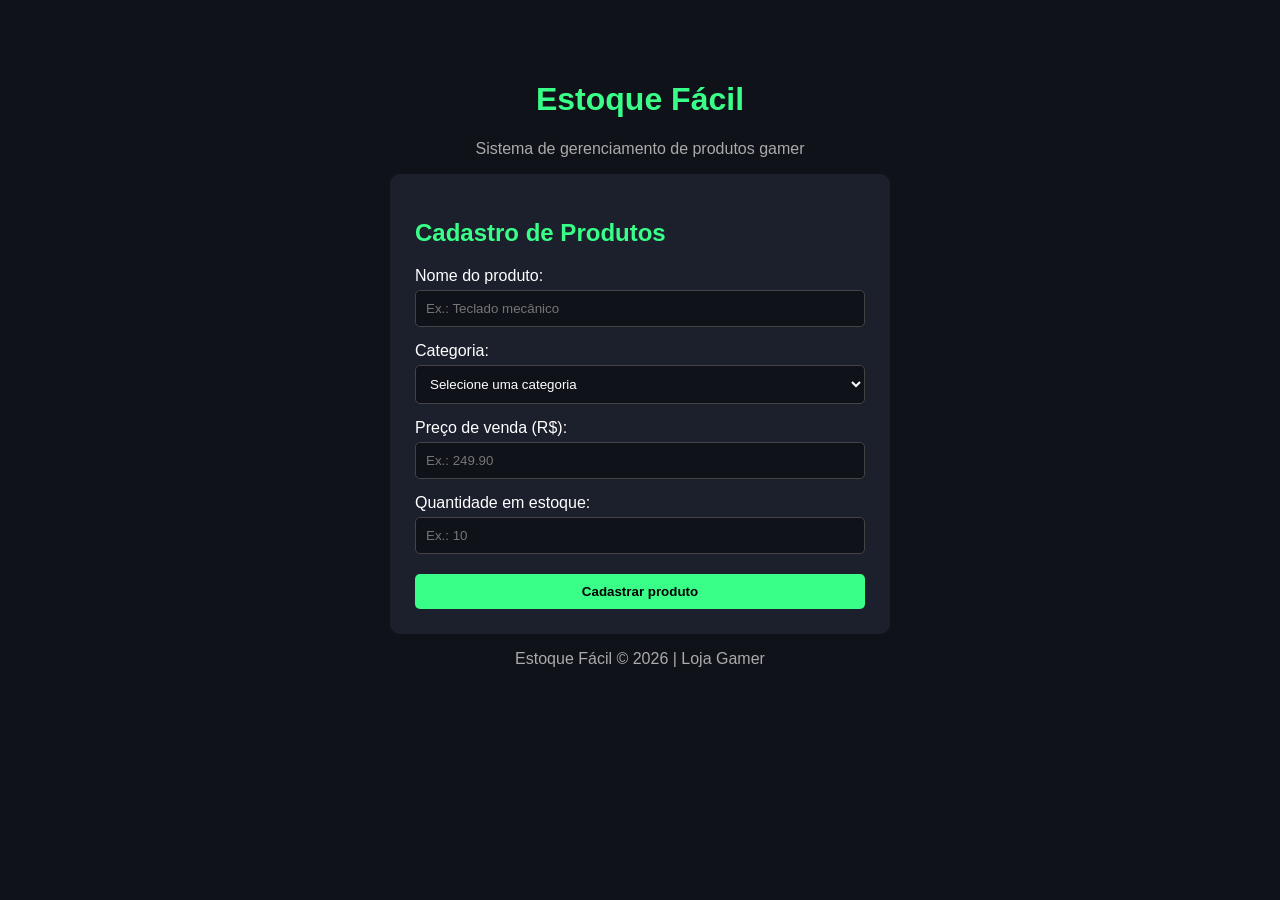
==== anonimo/estoque/interface.html @ d102342e "Add files via upload" ====
<!DOCTYPE html>
<html lang="pt-BR">

<head>
    <meta charset="UTF-8">
    <meta name="viewport" content="width=device-width, initial-scale=1.0">
    <title>Estoque Fácil | Loja Gamer</title>
    <link rel="stylesheet" href="style.css">
</head>

<body>

    <div class="container">

        <h1>Estoque Fácil</h1>
        <p class="subtitulo">Sistema de gerenciamento de produtos gamer</p>

        <div class="formulario">

            <h2>Cadastro de Produtos</h2>

            <form action="cadastro.php" method="POST">

                <label for="nome">Nome do produto:</label>
                <input type="text" id="nome" name="nome"
                       placeholder="Ex.: Teclado mecânico" required>

                <label for="categoria">Categoria:</label>
                <select id="categoria" name="categoria" required>
                    <option value="">Selecione uma categoria</option>
                    <option value="Periféricos">Periféricos</option>
                    <option value="Componentes">Componentes</option>
                    <option value="Monitores">Monitores</option>
                    <option value="Acessórios">Acessórios</option>
                </select>

                <label for="preco">Preço de venda (R$):</label>
                <input type="number" id="preco" name="preco"
                       min="0.01" step="0.01" placeholder="Ex.: 249.90" required>

                <label for="quantidade">Quantidade em estoque:</label>
                <input type="number" id="quantidade" name="quantidade"
                       min="0" placeholder="Ex.: 10" required>

                <button type="submit">Cadastrar produto</button>

            </form>

        </div>

        <p class="rodape">Estoque Fácil © 2026 | Loja Gamer</p>

    </div>

</body>
</html>
---- anonimo/estoque/style.css ----
body {
    font-family: Arial, sans-serif;
    background: #10121a;
    color: white;
    margin: 0;
}

.container {
    max-width: 500px;
    margin: 40px auto;
    padding: 20px;
    text-align: center;
}

h1, h2 {
    color: #39ff88;
}

.subtitulo, .rodape {
    color: #aaa;
}

.formulario {
    background: #1c202c;
    padding: 25px;
    border-radius: 10px;
    text-align: left;
}

label {
    display: block;
    margin: 15px 0 5px;
}

input, select, button {
    width: 100%;
    padding: 10px;
    box-sizing: border-box;
    border-radius: 5px;
}

input, select {
    background: #10121a;
    color: white;
    border: 1px solid #444;
}

button {
    margin-top: 20px;
    background: #39ff88;
    border: none;
    font-weight: bold;
    cursor: pointer;
}

button:hover {
    background: #20d96d;
}

/* Tabela styles */
table {
    width: 100%;
    border-collapse: collapse;
    font-size: 13px;
}

th, td {
    padding: 10px 5px;
    border-bottom: 1px solid #444;
    text-align: left;
}

th {
    color: #39ff88;
}

.botao {
    display: block;
    margin-top: 20px;
    padding: 12px;
    background: #39ff88;
    color: #10121a;
    text-decoration: none;
    text-align: center;
    border-radius: 5px;
    font-weight: bold;
}
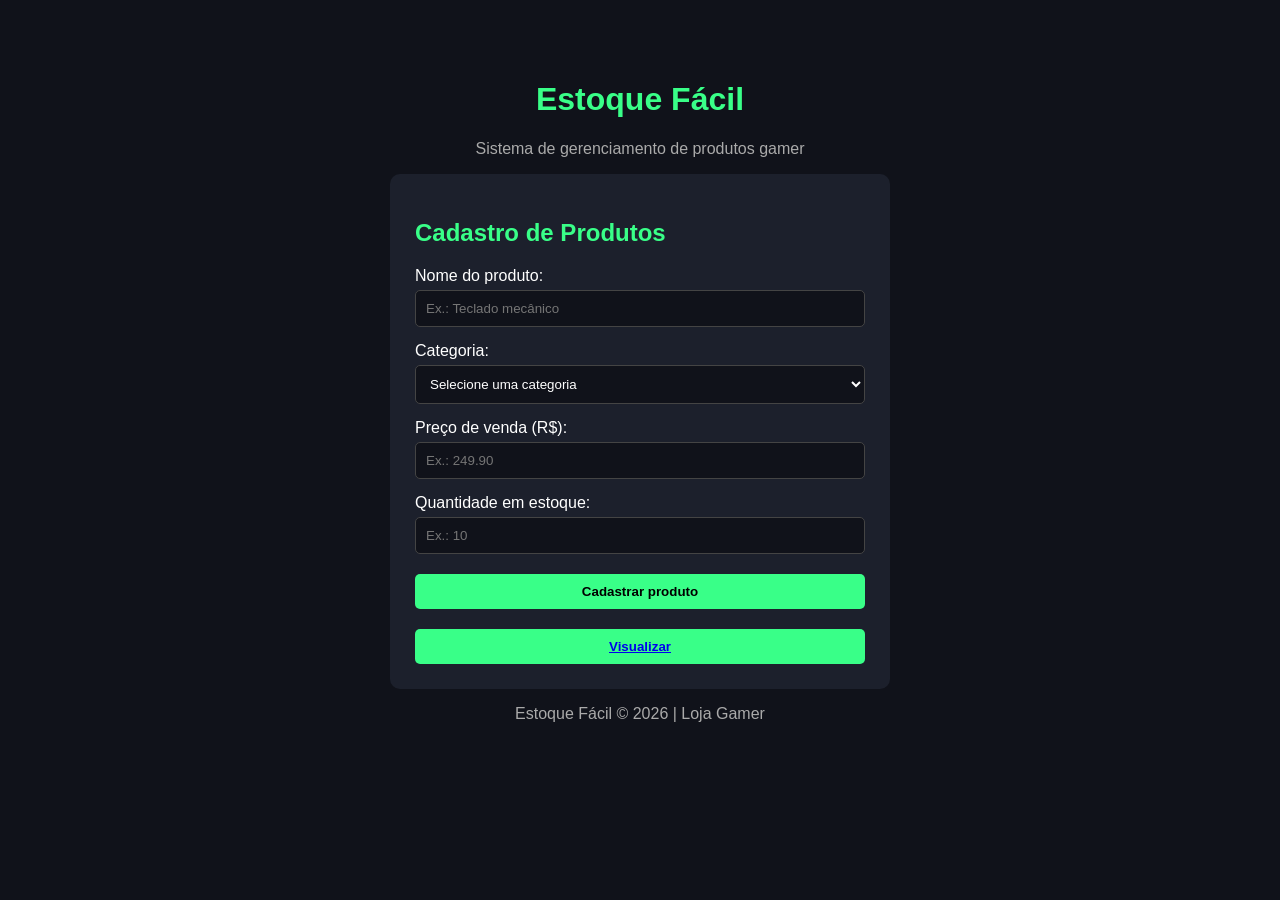
==== commit ed1ebad2: "Add files via upload" ====
--- a/anonimo/estoque/interface.html
+++ b/anonimo/estoque/interface.html
@@ -43,9 +43,8 @@
                        min="0" placeholder="Ex.: 10" required>
 
                 <button type="submit">Cadastrar produto</button>
-
             </form>
-
+            <button><a href="lista.php">Visualizar</a></button>
         </div>
 
         <p class="rodape">Estoque Fácil © 2026 | Loja Gamer</p>
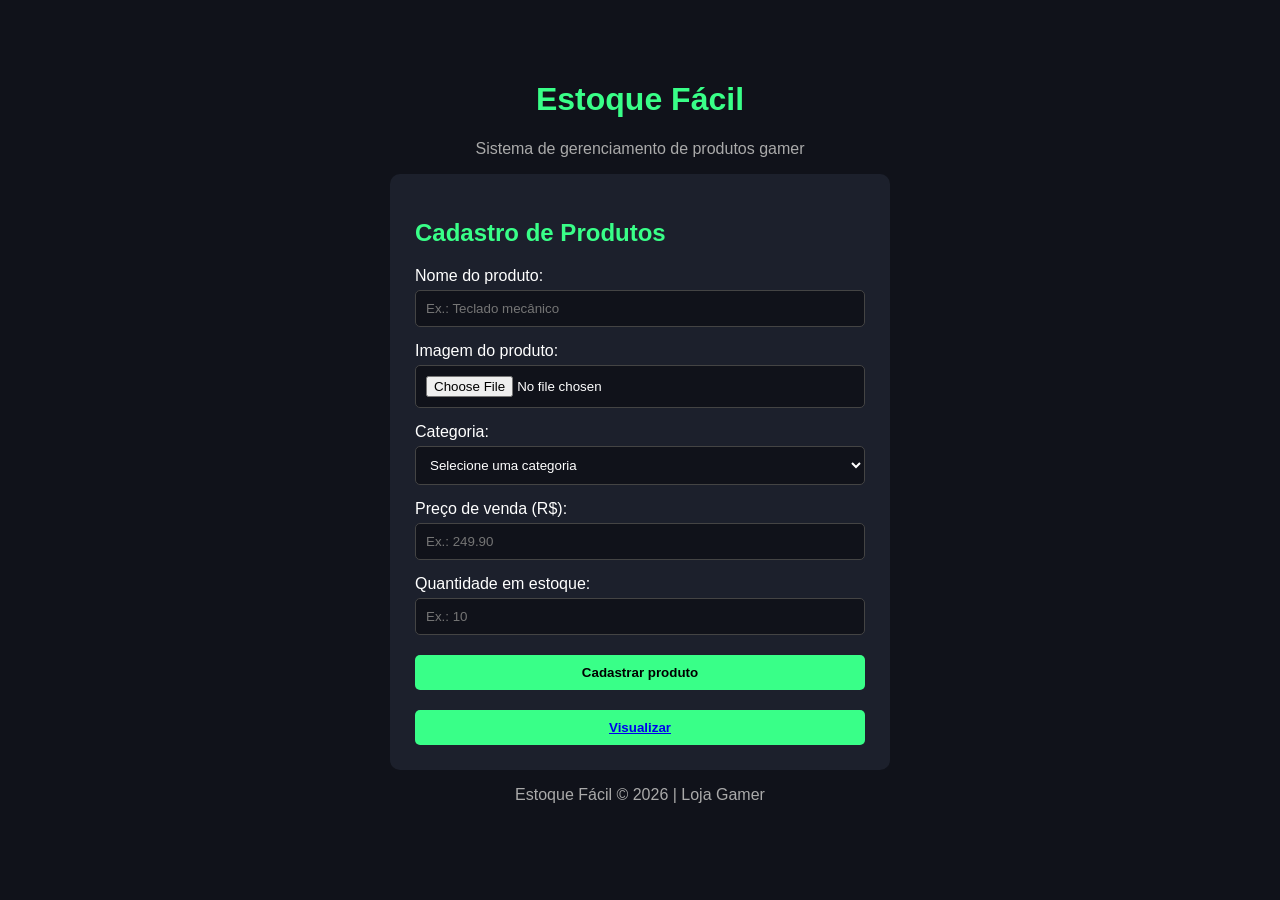
==== commit aac4765c: "Update interface.html" ====
--- a/anonimo/estoque/interface.html
+++ b/anonimo/estoque/interface.html
@@ -7,7 +7,6 @@
     <title>Estoque Fácil | Loja Gamer</title>
     <link rel="stylesheet" href="style.css">
 </head>
-
 <body>
 
     <div class="container">
@@ -19,11 +18,15 @@
 
             <h2>Cadastro de Produtos</h2>
 
-            <form action="cadastro.php" method="POST">
+            <form action="cadastro.php" method="POST" enctype="multipart/form-data">
 
                 <label for="nome">Nome do produto:</label>
                 <input type="text" id="nome" name="nome"
                        placeholder="Ex.: Teclado mecânico" required>
+                       
+                <label for="imagem">Imagem do produto:</label>
+                <input type="file" id="imagem" name="imagem"
+                       placeholder="Ex.: Teclado mecânico" required accept="image/*">
 
                 <label for="categoria">Categoria:</label>
                 <select id="categoria" name="categoria" required>
@@ -52,4 +55,4 @@
     </div>
 
 </body>
-</html>+</html>
